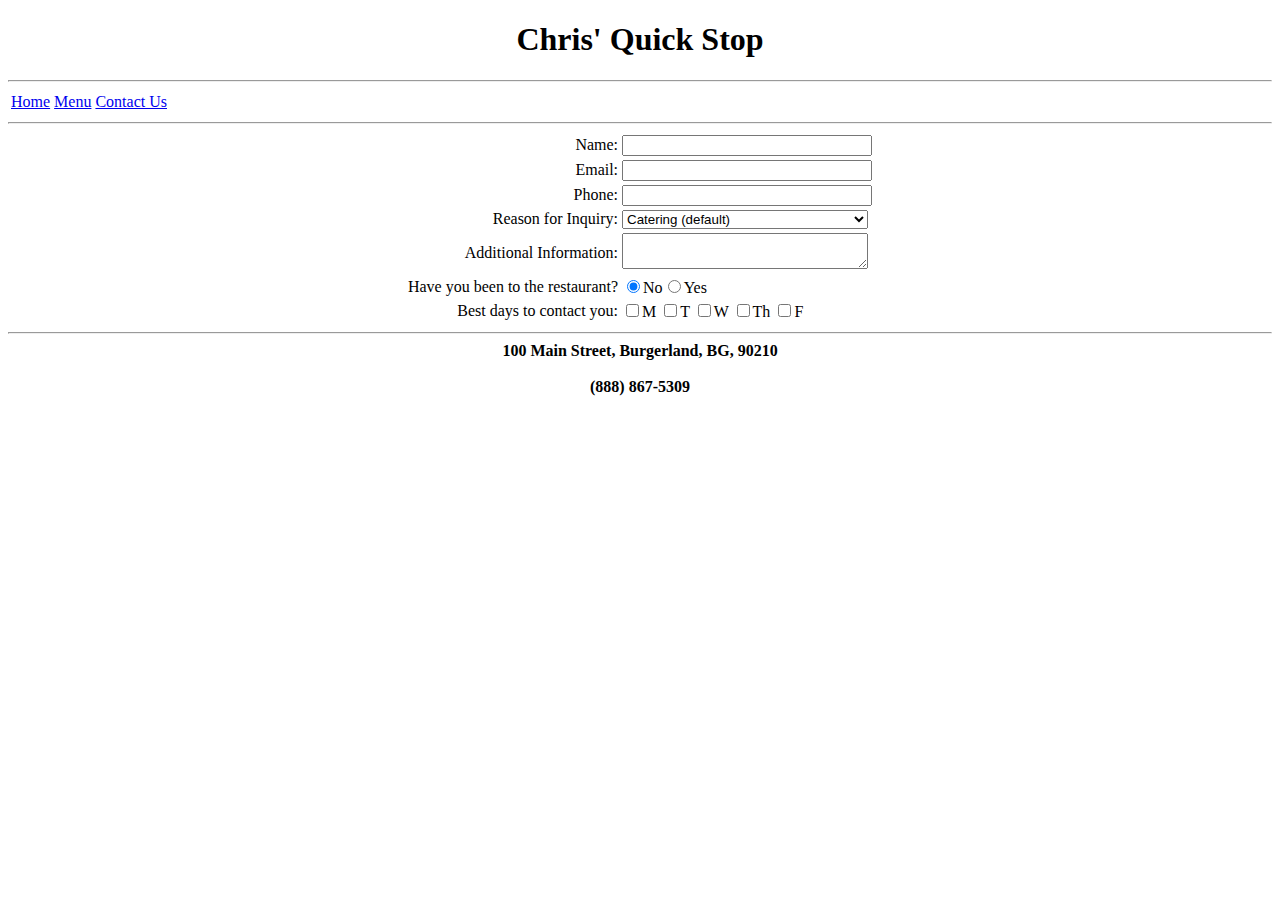
==== Contact Us Restaurant.htm @ 380179a1 "Restaurant Lab v1 - All three pages complete." ====
﻿<!DOCTYPE html>
<html>
<head><h1><center>Chris' Quick Stop</center></h1>
</head>
<hr/>
<table>
<tr><td><a href="C:\Users\n0213981\Repos\ChrisStrobel\Home Page Restaurant.htm">Home<a/></td>
<td><a href="C:\Users\n0213981\Repos\ChrisStrobel\Menu Restaurant.htm">Menu<a/></td>
<td><a href="C:\Users\n0213981\Repos\ChrisStrobel\Contact Us Restaurant.htm">Contact Us<a/></td>
</tr>
</table>
<hr/>
<center>
<table>
<tr><td style="text-align: right">Name:</td>
    <td><input type="text" name="nameInput" style="width: 242px"/></td>
</tr>
<tr><td style="text-align: right">Email:</td>
    <td><input type="text" name="emailInput" style="width: 242px"/></td>
</tr>
<tr><td style="text-align: right">Phone:</td>
    <td><input type="text" name="phoneInput" style="width: 242px"/></td>
</tr>
<tr><td style="text-align: right">Reason for Inquiry:</td>
    <td><select name="inquiry" style="width: 246px"/>
	<option value="Catering (default)">Catering (default)</option>
	<option value="Private Party">Private Party</option>
	<option value="Feedback">Feedback</option>
	<option value="Other">Other</option>
	</select></td>
</tr>
<tr><td style="text-align: right">Additional Information:</td>
    <td><textarea name="additionalinformation" style="width: 240px"></textarea></td>
</tr>
<tr><td style="text-align: right">Have you been to the restaurant?</td>
    <td><input type="radio" name="answer" value="No" checked/>No<input type="radio" name="answer" value="Yes"/>Yes</td>
</tr>
<tr><td style="text-align: right">Best days to contact you:</td>
    <td><input type="checkbox" name="contactDays" value="M"/>M
	<input type="checkbox" name="contactDays" value="M"/>T
	<input type="checkbox" name="contactDays" value="M"/>W
	<input type="checkbox" name="contactDays" value="M"/>Th
	<input type="checkbox" name="contactDays" value="M"/>F
    </td>
</tr>
</table>
</center>

<hr/>
<center><b>100 Main Street, Burgerland, BG, 90210</b><center>
<br/>
<center><b>(888) 867-5309</b><center>

</html>
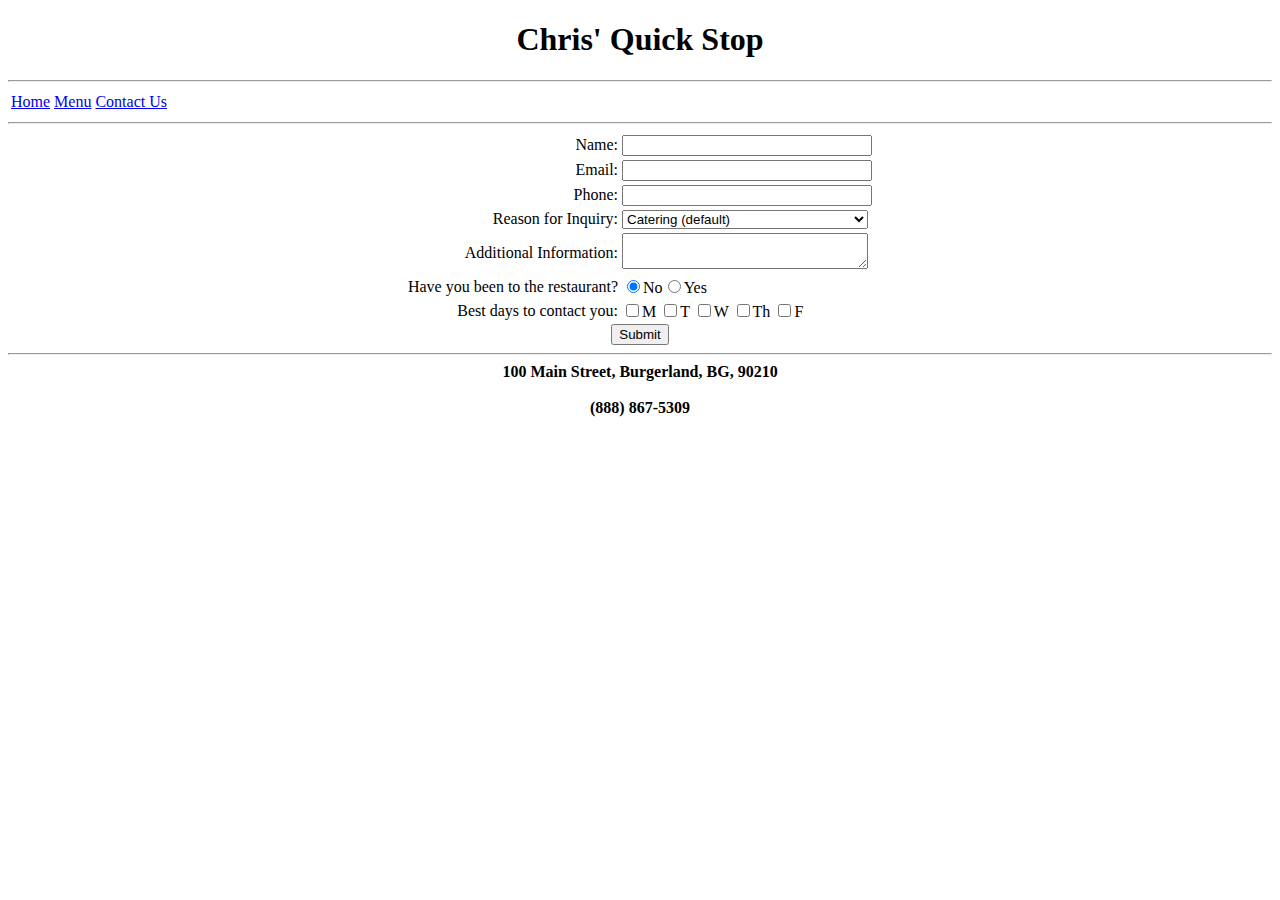
==== commit c594f2fd: "Added the submit button to the Contact Us Restaurant file." ====
--- a/Contact Us Restaurant.htm
+++ b/Contact Us Restaurant.htm
@@ -42,8 +42,8 @@
 	<input type="checkbox" name="contactDays" value="M"/>Th
 	<input type="checkbox" name="contactDays" value="M"/>F
     </td>
-</tr>
 </table>
+<input type="submit"/>
 </center>
 
 <hr/>
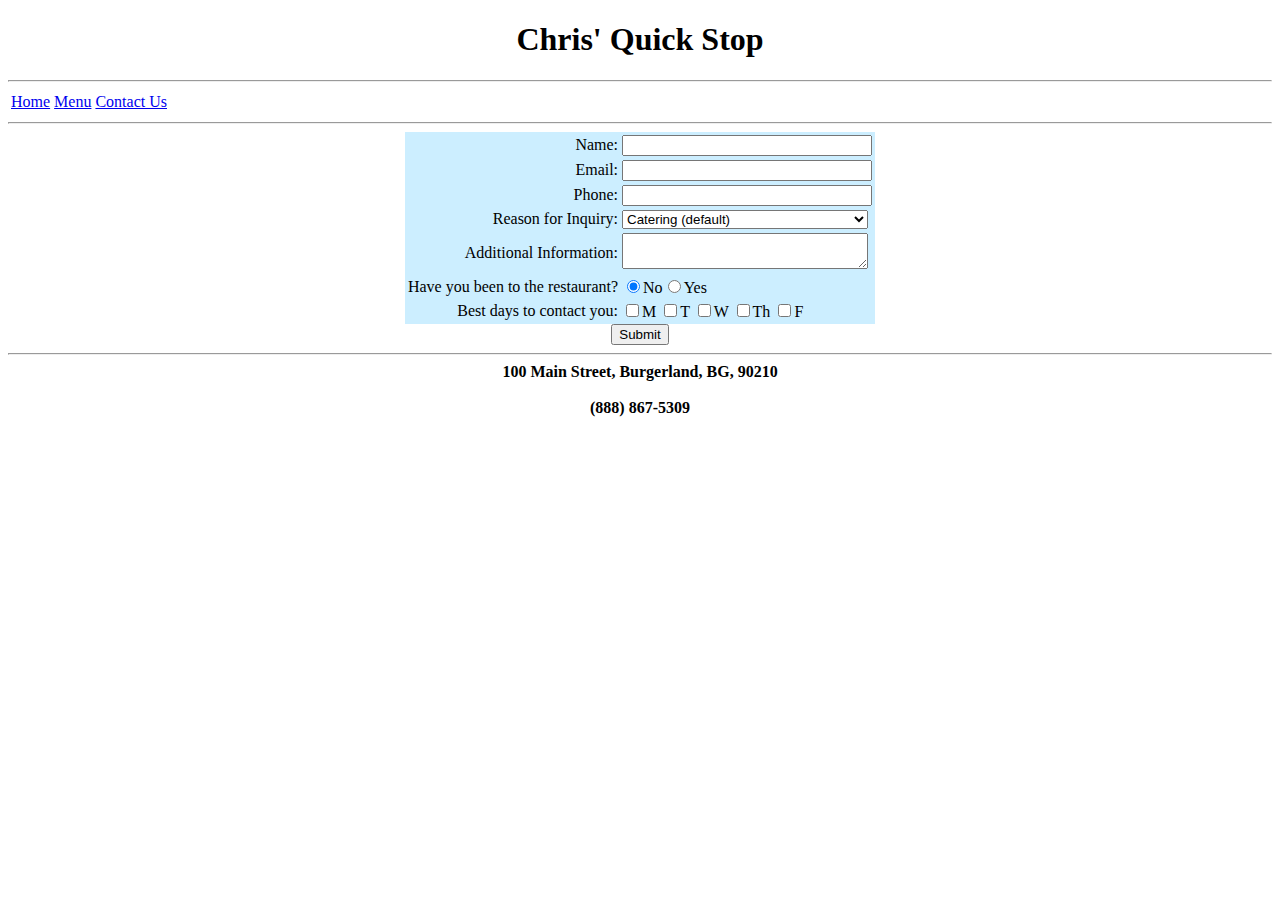
==== commit 8d132851: "CSS lab 1 - updated the three restaurant pages and included an external style sheet." ====
--- a/Contact Us Restaurant.htm
+++ b/Contact Us Restaurant.htm
@@ -1,17 +1,27 @@
 ﻿<!DOCTYPE html>
 <html>
 <head><h1><center>Chris' Quick Stop</center></h1>
+<link href="c:\users\n0213981\Repos\ChrisStrobel\restaurantStyles.css" 
+      rel="stylesheet" 
+      type="text/css" />
+<style>
+#inputs {
+	background-color: #cceeff;
+}
+</style>
 </head>
 <hr/>
+<div id="header1">
 <table>
 <tr><td><a href="C:\Users\n0213981\Repos\ChrisStrobel\Home Page Restaurant.htm">Home<a/></td>
 <td><a href="C:\Users\n0213981\Repos\ChrisStrobel\Menu Restaurant.htm">Menu<a/></td>
 <td><a href="C:\Users\n0213981\Repos\ChrisStrobel\Contact Us Restaurant.htm">Contact Us<a/></td>
 </tr>
 </table>
+</div>
 <hr/>
 <center>
-<table>
+<table id="inputs">
 <tr><td style="text-align: right">Name:</td>
     <td><input type="text" name="nameInput" style="width: 242px"/></td>
 </tr>
@@ -47,8 +57,10 @@
 </center>
 
 <hr/>
+<div id="footer1">
 <center><b>100 Main Street, Burgerland, BG, 90210</b><center>
 <br/>
 <center><b>(888) 867-5309</b><center>
+</div>
 
 </html>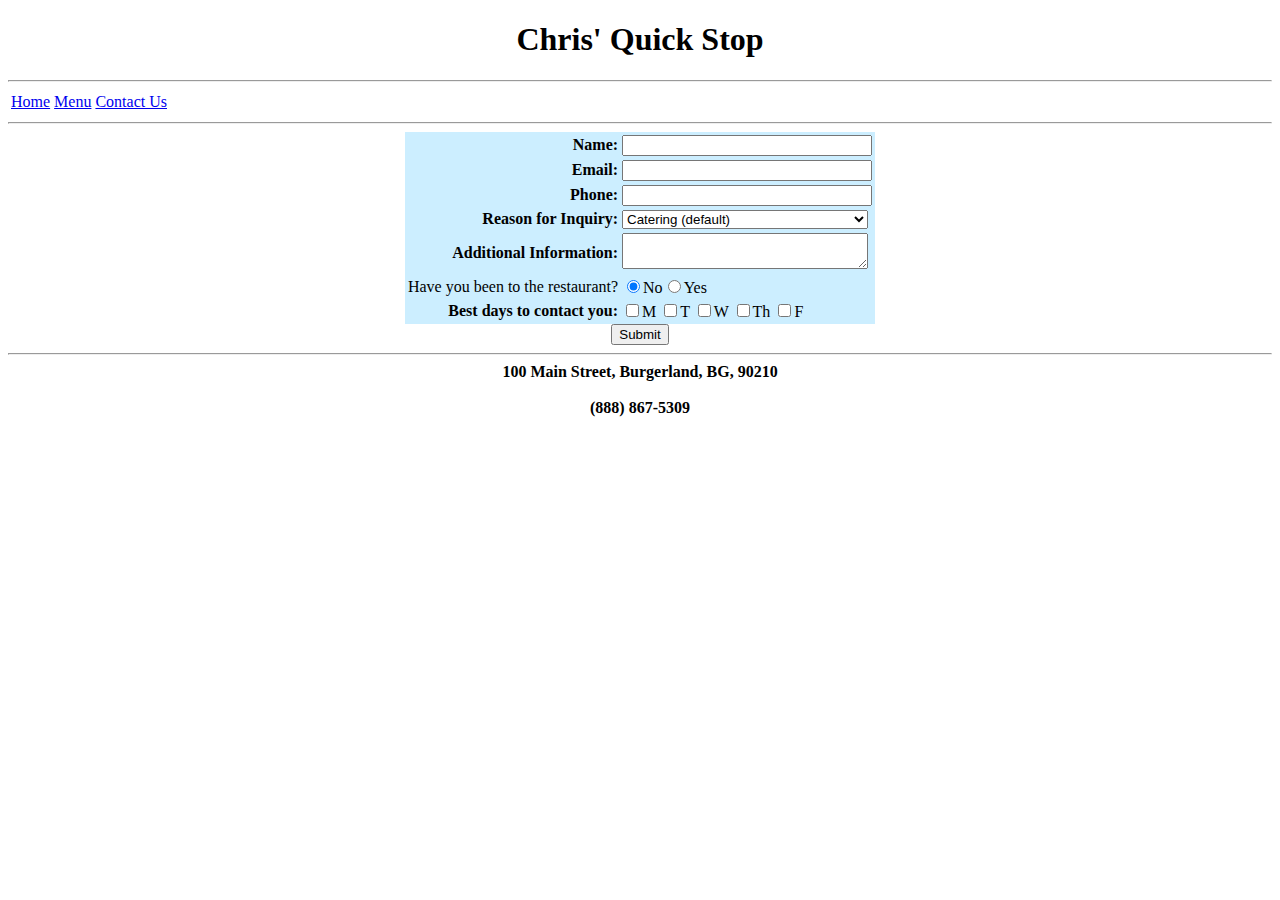
==== commit ee487436: "Lab - Restaurant Site V3" ====
--- a/Contact Us Restaurant.htm
+++ b/Contact Us Restaurant.htm
@@ -7,6 +7,11 @@
 <style>
 #inputs {
 	background-color: #cceeff;
+}
+#required1,#required2,#required3,#required4,#required5,#required6 {
+	text-align: right;
+	font-weight: bold;
+	
 }
 </style>
 </head>
@@ -22,16 +27,16 @@
 <hr/>
 <center>
 <table id="inputs">
-<tr><td style="text-align: right">Name:</td>
+<tr><td id="required1">Name:</td>
     <td><input type="text" name="nameInput" style="width: 242px"/></td>
 </tr>
-<tr><td style="text-align: right">Email:</td>
+<tr><td id="required2">Email:</td>
     <td><input type="text" name="emailInput" style="width: 242px"/></td>
 </tr>
-<tr><td style="text-align: right">Phone:</td>
+<tr><td id="required3">Phone:</td>
     <td><input type="text" name="phoneInput" style="width: 242px"/></td>
 </tr>
-<tr><td style="text-align: right">Reason for Inquiry:</td>
+<tr><td id="required4">Reason for Inquiry:</td>
     <td><select name="inquiry" style="width: 246px"/>
 	<option value="Catering (default)">Catering (default)</option>
 	<option value="Private Party">Private Party</option>
@@ -39,13 +44,13 @@
 	<option value="Other">Other</option>
 	</select></td>
 </tr>
-<tr><td style="text-align: right">Additional Information:</td>
+<tr><td id="required5">Additional Information:</td>
     <td><textarea name="additionalinformation" style="width: 240px"></textarea></td>
 </tr>
 <tr><td style="text-align: right">Have you been to the restaurant?</td>
     <td><input type="radio" name="answer" value="No" checked/>No<input type="radio" name="answer" value="Yes"/>Yes</td>
 </tr>
-<tr><td style="text-align: right">Best days to contact you:</td>
+<tr><td id="required6">Best days to contact you:</td>
     <td><input type="checkbox" name="contactDays" value="M"/>M
 	<input type="checkbox" name="contactDays" value="M"/>T
 	<input type="checkbox" name="contactDays" value="M"/>W
